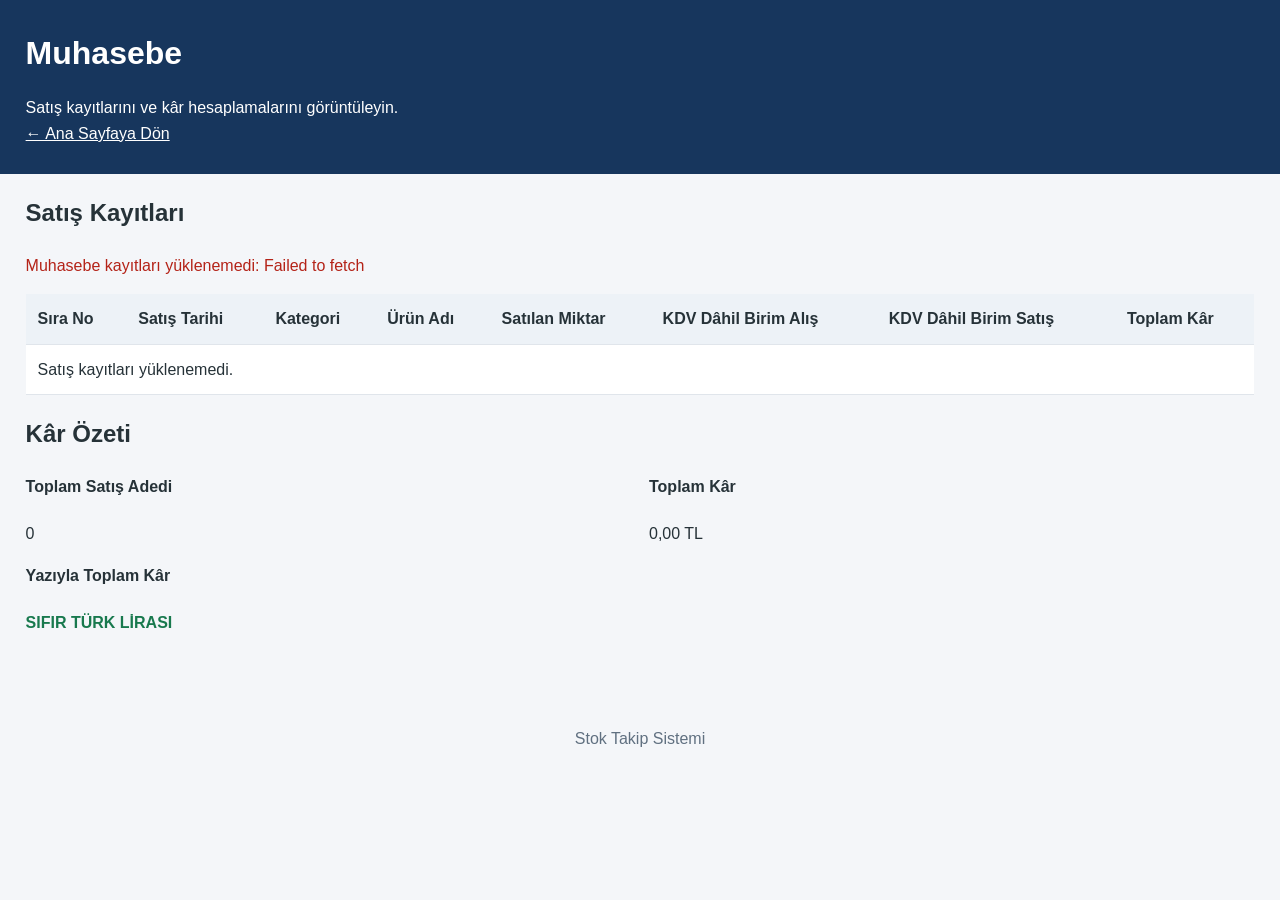
==== frontend/pages/accounting.html @ 1c59b438 "." ====
<!DOCTYPE html>
<html lang="tr">
<head>
    <meta charset="UTF-8">
    <meta name="viewport" content="width=device-width, initial-scale=1.0">

    <title>Muhasebe | Stok Takip Sistemi</title>

    <link rel="stylesheet" href="../css/style.css">

    <script src="../js/api.js" defer></script>
    <script src="../js/accounting.js" defer></script>
</head>

<body>

    <header class="header">
        <div class="space">
            <h1>Muhasebe</h1>
            <p>Satış kayıtlarını ve kâr hesaplamalarını görüntüleyin.</p>
            <nav>
                <a href="../index.html" style="color: white;">&larr; Ana Sayfaya Dön</a>
            </nav> 
        </div>
    </header>

    <main class="space">

        <section>
            <h2>Satış Kayıtları</h2>

            <p id="accounting-message" role="status" aria-live="polite"></p>

            <div class="table-wrapper">
                <table>
                    <thead>
                        <tr>
                            <th>Sıra No</th>
                            <th>Satış Tarihi</th>
                            <th>Kategori</th>
                            <th>Ürün Adı</th>
                            <th>Satılan Miktar</th>
                            <th>KDV Dâhil Birim Alış</th>
                            <th>KDV Dâhil Birim Satış</th>
                            <th>Toplam Kâr</th>
                        </tr>
                    </thead>

                    <tbody id="accounting-list">
                        <tr>
                            <td colspan="8">Satış kayıtları yükleniyor...</td>
                        </tr>
                    </tbody>
                </table>
            </div>
        </section>

        <section>
            <h2>Kâr Özeti</h2>

            <div class="form-grid">
                <div class="form-group">
                    <label>Toplam Satış Adedi</label>
                    <p id="total-quantity">0</p>
                </div>

                <div class="form-group">
                    <label>Toplam Kâr</label>
                    <p id="total-profit">0,00 TL</p>
                </div>
            </div>

            <div class="form-group">
                <label>Yazıyla Toplam Kâr</label>
                <p id="total-profit-words">SIFIR TÜRK LİRASI</p>
            </div>
        </section>
    </main>

    <footer class="footer">
        <p>Stok Takip Sistemi</p>
    </footer>
</body>
</html>
---- frontend/css/style.css ----
* {
    box-sizing: border-box;
}

body {
    margin: 0;
    font-family: Arial, Helvetica, sans-serif;
    background: #f4f6f9;
    color: #263238;
    line-height: 1.6;
}

.container {
    width: min(1100px, 92%);
    margin: 0 auto;
}

.header {
    padding: 28px 0;
    background: #17365d;
    color: white;
}

.header h1 {
    margin: 0;
}

.header p {
    margin-bottom: 0;
}

.welcome {
    margin: 32px 0 20px;
}

.menu-grid {
    display: grid;
    grid-template-columns: repeat(2, minmax(0, 1fr));
    gap: 20px;
}

.menu-card {
    display: block;
    padding: 24px;
    background: white;
    border: 1px solid #e0e5eb;
    border-radius: 10px;
    color: inherit;
    text-decoration: none;
    transition: transform 0.15s ease, box-shadow 0.15s ease;
}

.menu-card:hover {
    transform: translateY(-3px);
    box-shadow: 0 5px 16px rgb(0 0 0 / 8%);
}

.menu-card h3 {
    margin-top: 0;
    color: #17365d;
}

.menu-card p {
    margin-bottom: 0;
}

.api-status {
    margin-top: 28px;
    padding: 20px;
    background: white;
    border: 1px solid #e0e5eb;
    border-radius: 10px;
}

.api-status h3 {
    margin-top: 0;
}

.footer {
    margin-top: 40px;
    padding: 18px;
    text-align: center;
    color: #607080;
}

@media (max-width: 650px) {
    .menu-grid {
        grid-template-columns: 1fr;
    }

    .header {
        padding: 20px 0;
    }
}

/* Form düzeni */
.form-grid {
    display: grid;
    grid-template-columns: repeat(2, minmax(0, 1fr));
    gap: 18px;
}

.form-group {
    display: flex;
    flex-direction: column;
    gap: 6px;
}

.form-group label {
    font-weight: 600;
}

.form-group input {
    width: 100%;
    padding: 10px 12px;
    border: 1px solid #cbd5e1;
    border-radius: 6px;
    font: inherit;
}

.form-group input:focus {
    outline: 2px solid #7da7d9;
    outline-offset: 1px;
}

.form-actions {
    display: flex;
    flex-wrap: wrap;
    gap: 10px;
    margin-top: 22px;
}

.btn {
    padding: 9px 14px;
    border: none;
    border-radius: 6px;
    font: inherit;
    cursor: pointer;
}

.btn-primary {
    background: #17365d;
    color: white;
}

.btn-secondary {
    background: #e2e8f0;
    color: #263238;
}

.btn-danger {
    background: #b42318;
    color: white;
}

.btn:disabled {
    opacity: 0.6;
    cursor: not-allowed;
}

/* Ürün tablosu */
.table-wrapper {
    width: 100%;
    overflow-x: auto;
}

table {
    width: 100%;
    border-collapse: collapse;
    background: white;
}

th,
td {
    padding: 12px;
    border-bottom: 1px solid #e0e5eb;
    text-align: left;
    white-space: nowrap;
}

th {
    background: #edf2f7;
}

@media (max-width: 650px) {
    .form-grid {
        grid-template-columns: 1fr;
    }
}

.space {
     padding: 0 2%;
}

#total-profit-words {
    color: #18794e;
    font-weight: bold;
}
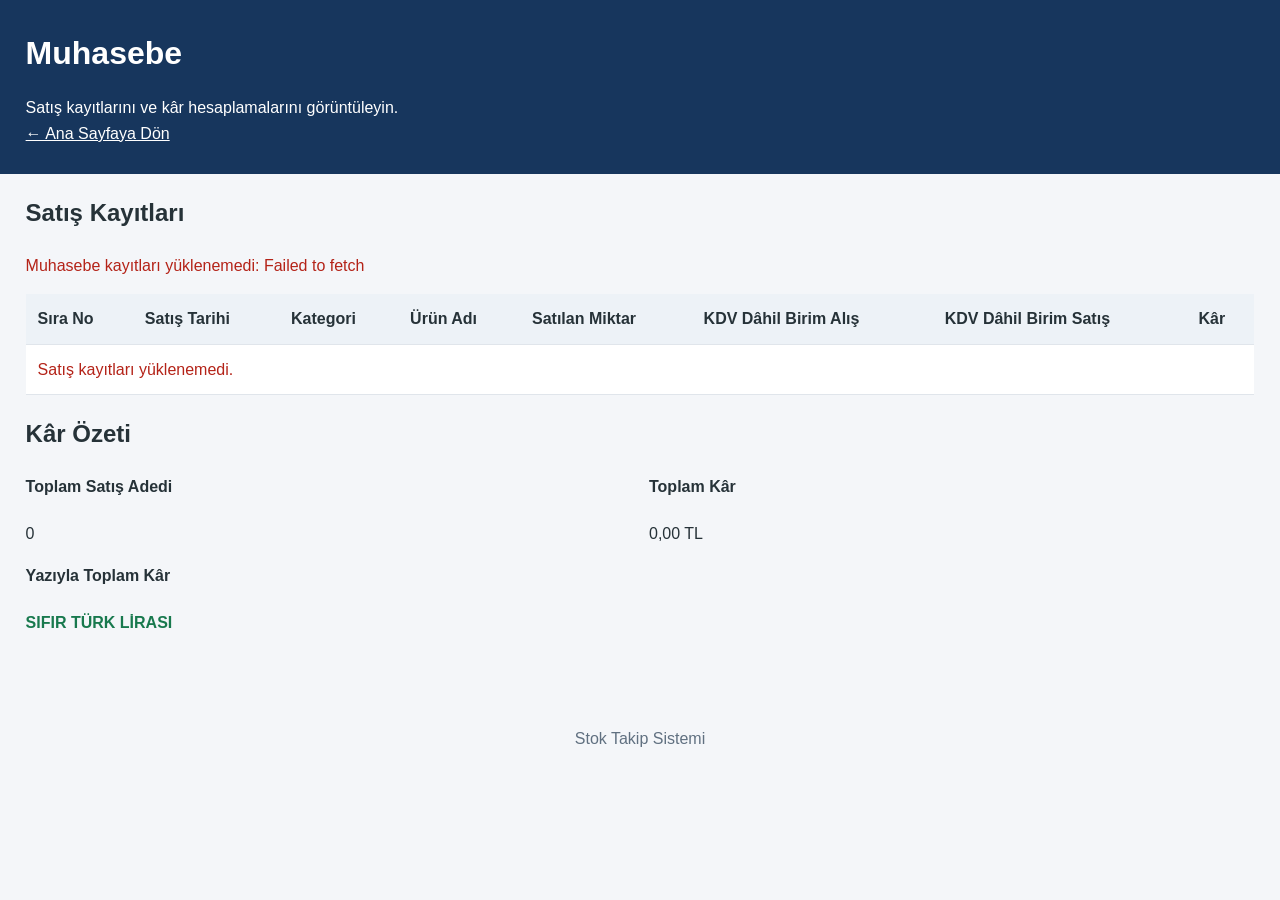
==== commit 23c7f87f: "." ====
--- a/frontend/pages/accounting.html
+++ b/frontend/pages/accounting.html
@@ -42,7 +42,7 @@
                             <th>Satılan Miktar</th>
                             <th>KDV Dâhil Birim Alış</th>
                             <th>KDV Dâhil Birim Satış</th>
-                            <th>Toplam Kâr</th>
+                            <th>Kâr</th>
                         </tr>
                     </thead>
 
